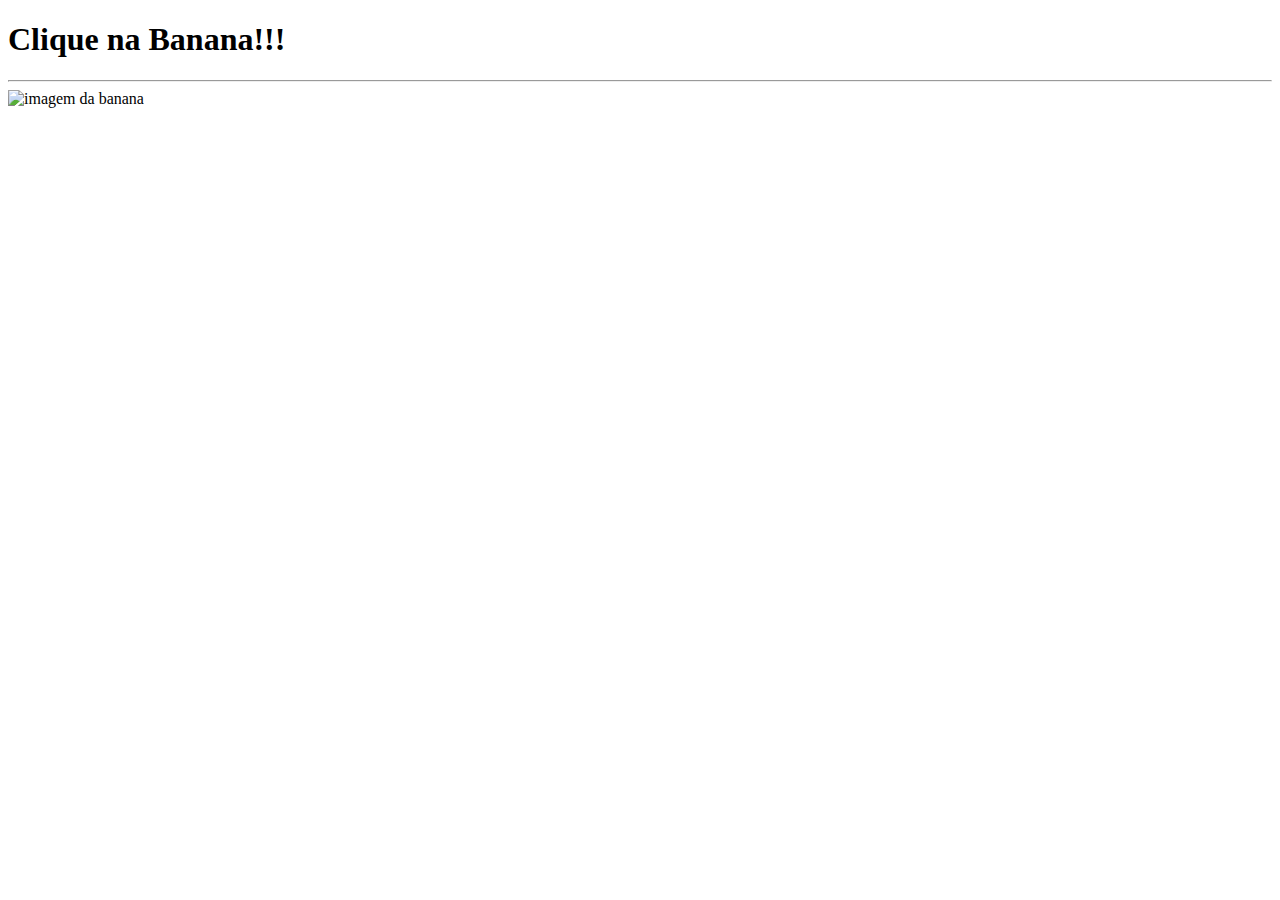
==== index.html @ 3e80bb79 "Add files via upload" ====
<!DOCTYPE html>
<html lang="pt-br">
    <head>
        <meta charset="UTF-8">
        <meta name="viewport" content="width=device-width, initial-scale=1.0">
        <title>Banana site</title>
    </head>
    <body>
        <div class="container">
            <div>
                <h1> Clique na Banana!!!</h1>
            </div>
        </div>
        <hr>
        <div>
            <img src="/img/banana.png.png" alt="imagem da banana" width="300" onclick="alert('Você clicou na banana!')">
        </div>
    </body>
</html>
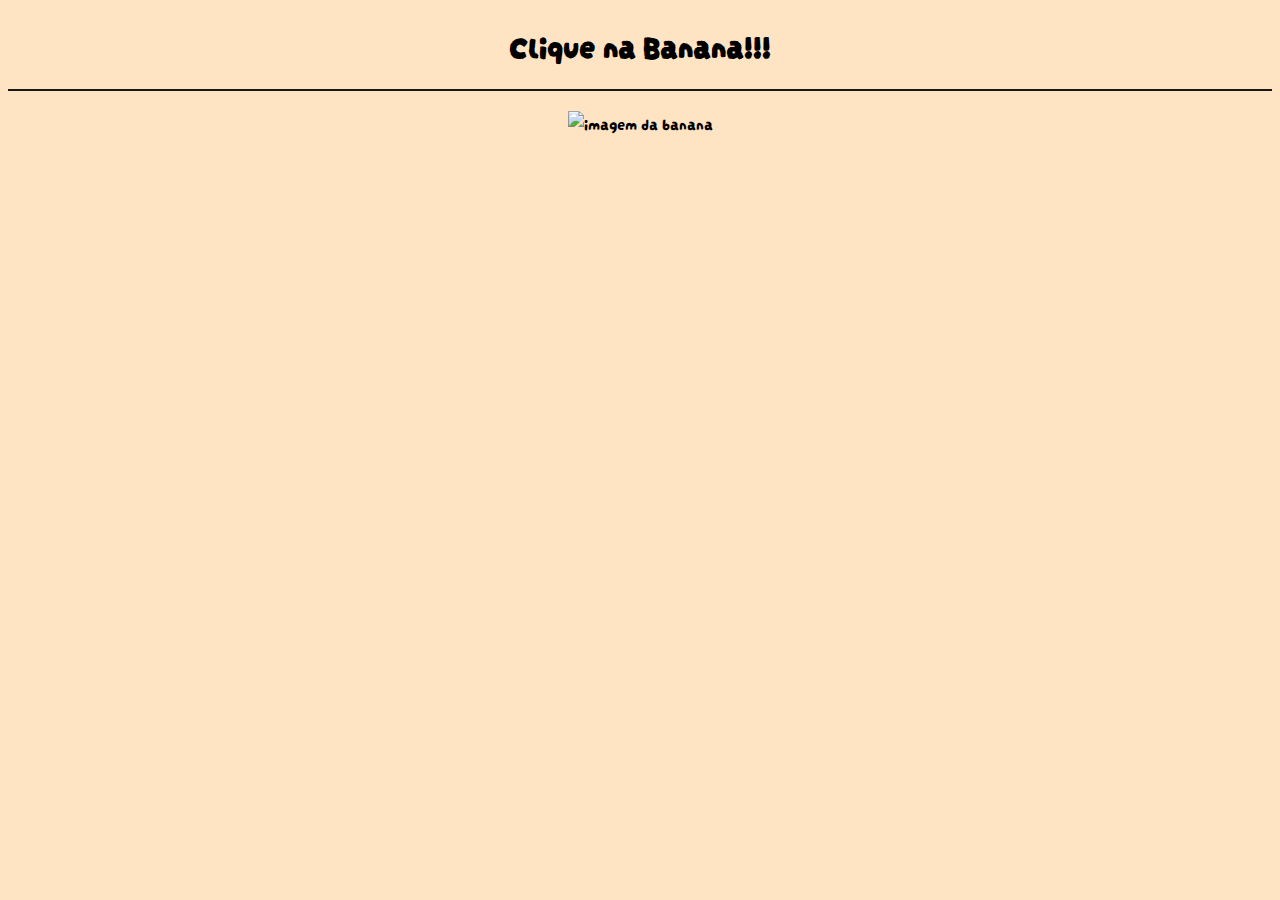
==== commit 2c53479e: "Add files via upload" ====
--- a/index.html
+++ b/index.html
@@ -3,7 +3,11 @@
     <head>
         <meta charset="UTF-8">
         <meta name="viewport" content="width=device-width, initial-scale=1.0">
+        <link rel="preconnect" href="https://fonts.googleapis.com">
+        <link rel="preconnect" href="https://fonts.gstatic.com" crossorigin>
+        <link href="https://fonts.googleapis.com/css2?family=Darumadrop+One&display=swap" rel="stylesheet">
         <title>Banana site</title>
+        <link rel="stylesheet" type="text/css" href="style.css"/>
     </head>
     <body>
         <div class="container">
@@ -12,8 +16,8 @@
             </div>
         </div>
         <hr>
-        <div>
-            <img src="/img/banana.png.png" alt="imagem da banana" width="300" onclick="alert('Você clicou na banana!')">
+        <div class="imagem">
+            <img src="/img/banana.png.png" alt="imagem da banana" width="250" onclick="alert('Você clicou na banana!')">
         </div>
     </body>
 </html>--- a/style.css
+++ b/style.css
@@ -0,0 +1,22 @@
+.darumadrop-one-regular {
+    font-family: "Darumadrop One", serif;
+    font-weight: 400;
+    font-style: normal;
+  }
+body {
+    font-family: "Darumadrop One", serif;
+    font-weight: 400;
+    font-style: normal;
+    text-align: center;
+    background-color: bisque;
+}
+.container{
+    text-align: center;
+}
+h1{
+    font-size: 2em;
+}
+hr{
+    border: 1px solid #181716;
+    margin: 20px 0;
+}
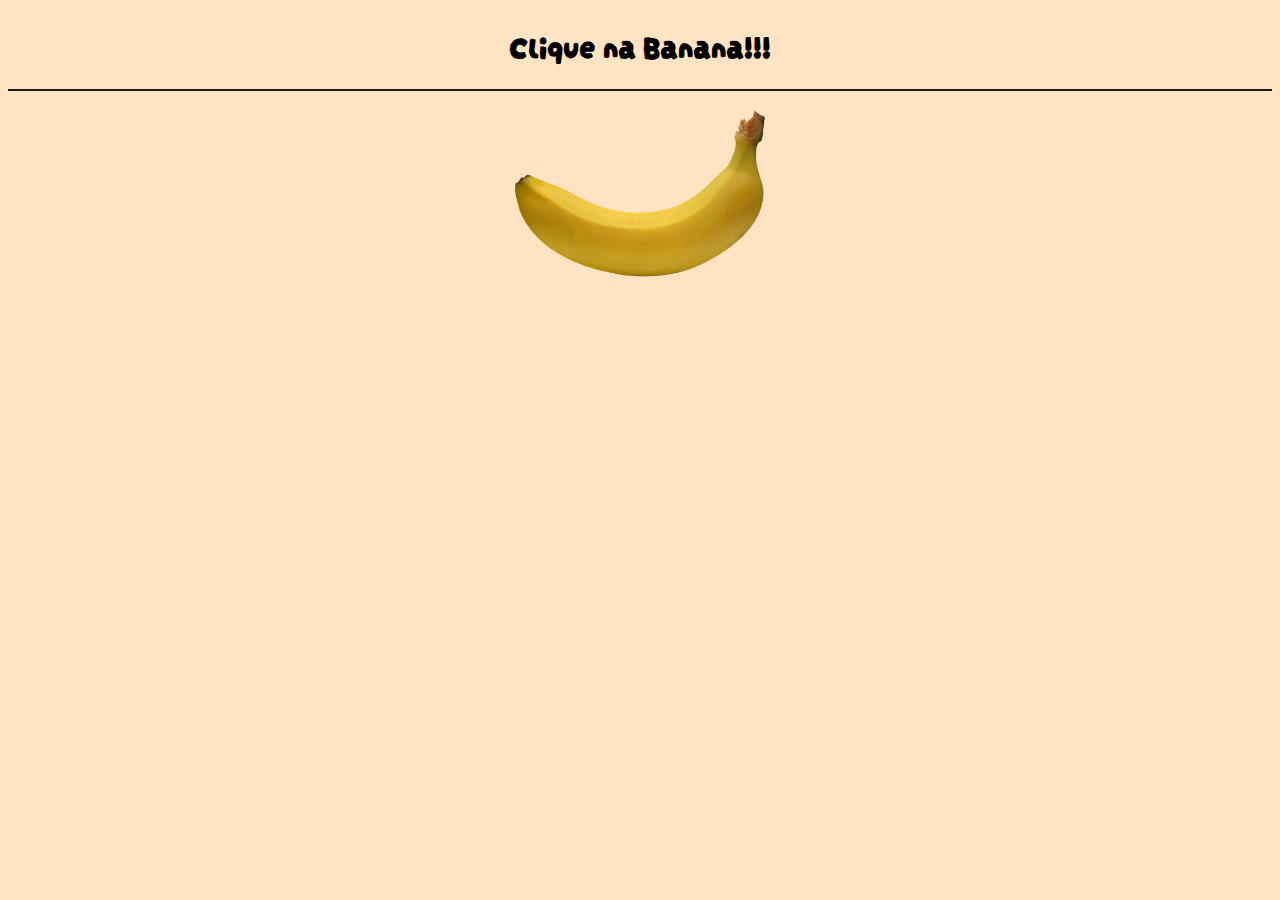
==== commit 1963ae33: "Update index.html" ====
--- a/index.html
+++ b/index.html
@@ -17,7 +17,7 @@
         </div>
         <hr>
         <div class="imagem">
-            <img src="/img/banana.png.png" alt="imagem da banana" width="250" onclick="alert('Você clicou na banana!')">
+            <img src="banana.png.png" alt="imagem da banana" width="250" onclick="alert('Você clicou na banana!')">
         </div>
     </body>
-</html>+</html>
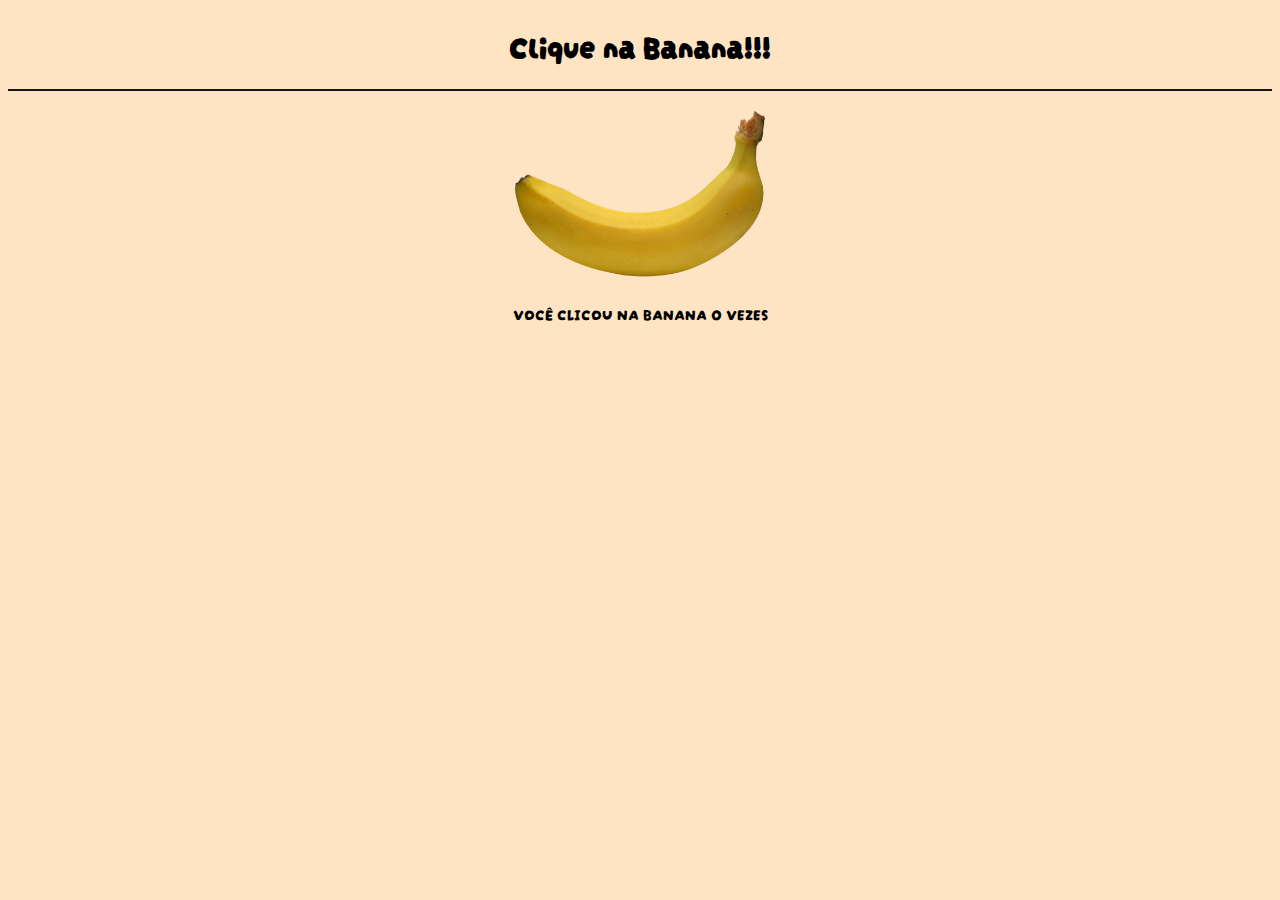
==== commit 5f2dfaff: "Update index.html" ====
--- a/index.html
+++ b/index.html
@@ -1,23 +1,27 @@
 <!DOCTYPE html>
 <html lang="pt-br">
-    <head>
-        <meta charset="UTF-8">
-        <meta name="viewport" content="width=device-width, initial-scale=1.0">
-        <link rel="preconnect" href="https://fonts.googleapis.com">
-        <link rel="preconnect" href="https://fonts.gstatic.com" crossorigin>
-        <link href="https://fonts.googleapis.com/css2?family=Darumadrop+One&display=swap" rel="stylesheet">
-        <title>Banana site</title>
-        <link rel="stylesheet" type="text/css" href="style.css"/>
-    </head>
-    <body>
-        <div class="container">
-            <div>
-                <h1> Clique na Banana!!!</h1>
-            </div>
+<head>
+    <meta charset="UTF-8">
+    <meta name="viewport" content="width=device-width, initial-scale=1.0">
+    <link rel="preconnect" href="https://fonts.googleapis.com">
+    <link rel="preconnect" href="https://fonts.gstatic.com" crossorigin>
+    <link href="https://fonts.googleapis.com/css2?family=Darumadrop+One&display=swap" rel="stylesheet">
+    <title>Banana site</title>
+    <link rel="stylesheet" type="text/css" href="style.css"/>
+</head>
+<body>
+    <div class="container">
+        <div>
+            <h1>Clique na Banana!!!</h1>
+            
         </div>
-        <hr>
-        <div class="imagem">
-            <img src="banana.png.png" alt="imagem da banana" width="250" onclick="alert('Você clicou na banana!')">
-        </div>
-    </body>
+    </div>
+    <hr>
+    <div class="imagem">
+        
+        <img src="banana.png.png" alt="imagem da banana" width="250">
+        <p>VOCÊ CLICOU NA BANANA <span id="cont">0</span> VEZES</p>
+    </div>
+    <script src="fun.js"></script>
+</body>
 </html>
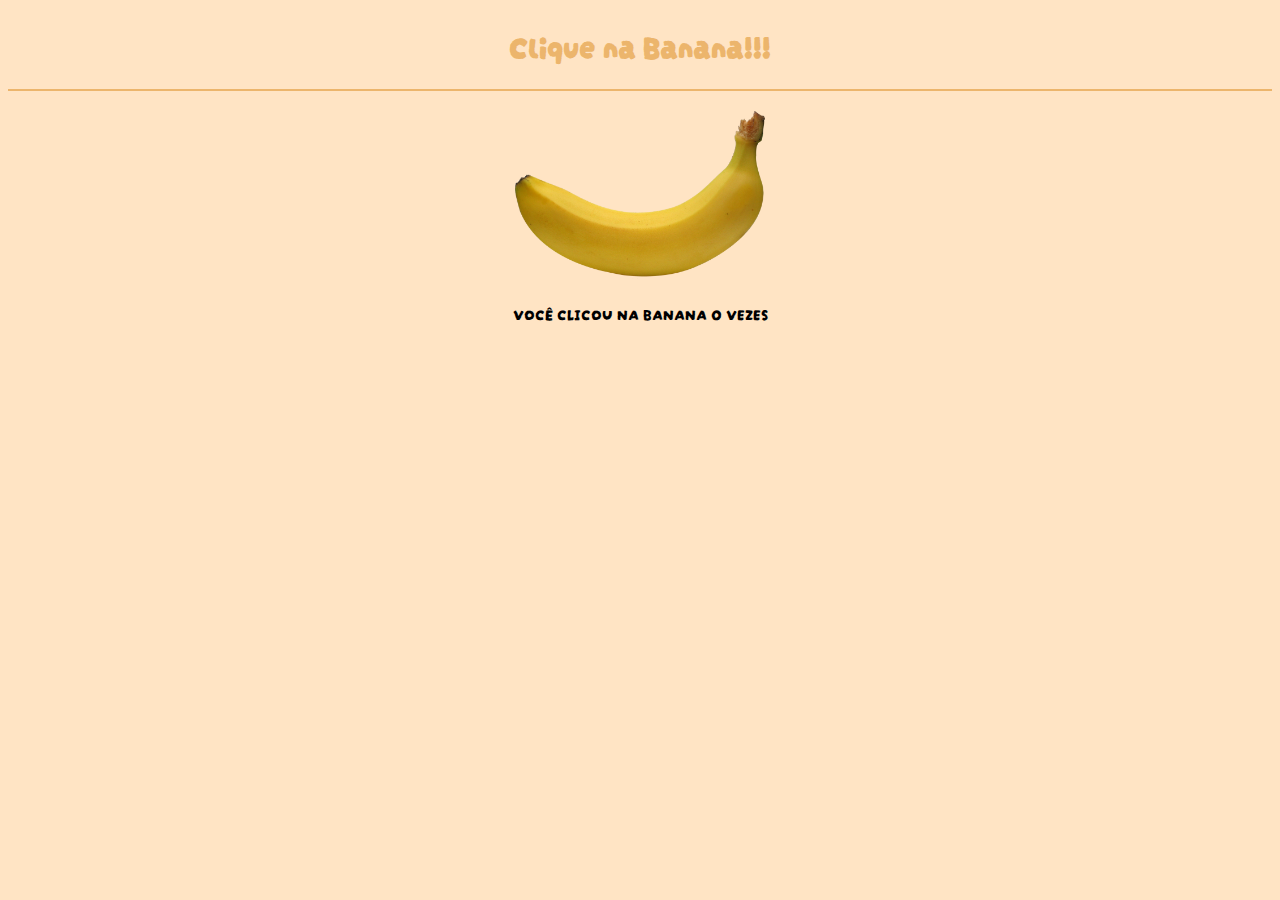
==== commit 02bc57fe: "Update index.html" ====
--- a/index.html
+++ b/index.html
@@ -25,3 +25,4 @@
     <script src="fun.js"></script>
 </body>
 </html>
+ 
--- a/style.css
+++ b/style.css
@@ -15,8 +15,21 @@
 }
 h1{
     font-size: 2em;
+    color: #ecb56c;
 }
 hr{
-    border: 1px solid #181716;
+    border: 1px solid #ecb56c;
     margin: 20px 0;
 }
+p{
+    color: #000000;
+}
+@keyframes pular {
+    0% { transform: translateY(0); }
+    50% { transform: translateY(-10px); }
+    100% { transform: translateY(0); }
+}
+
+.imagem img:active {
+    animation: pular 0.3s;
+}
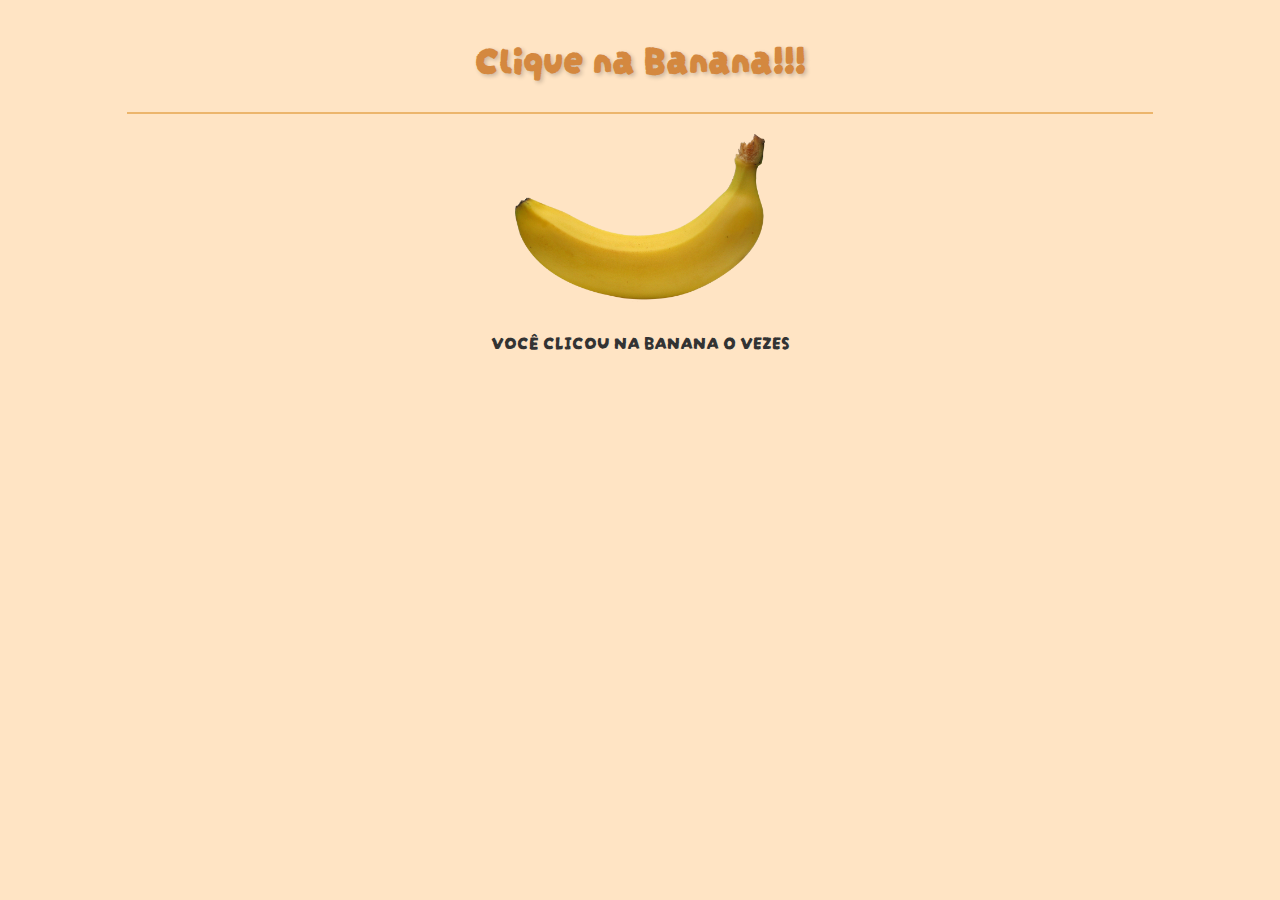
==== commit 72607d48: "Update index.html" ====
--- a/index.html
+++ b/index.html
@@ -19,7 +19,7 @@
     <hr>
     <div class="imagem">
         
-        <img src="banana.png.png" alt="imagem da banana" width="250">
+        <img src="banana.png" alt="imagem da banana" width="250">
         <p>VOCÊ CLICOU NA BANANA <span id="cont">0</span> VEZES</p>
     </div>
     <script src="fun.js"></script>
--- a/style.css
+++ b/style.css
@@ -3,33 +3,72 @@
     font-weight: 400;
     font-style: normal;
   }
-body {
+  body {
     font-family: "Darumadrop One", serif;
     font-weight: 400;
     font-style: normal;
     text-align: center;
     background-color: bisque;
+    margin: 0;
+    padding: 0;
 }
-.container{
+
+.container {
     text-align: center;
 }
-h1{
-    font-size: 2em;
-    color: #ecb56c;
+
+h1 {
+    font-size: 2.5em;
+    color: #d4883f; 
+    text-shadow: 2px 2px 4px rgba(0, 0, 0, 0.2); 
+    transition: color 0.3s ease-in-out;
 }
-hr{
+
+h1:hover {
+    color: #b56729; 
+}
+
+hr {
     border: 1px solid #ecb56c;
-    margin: 20px 0;
+    margin: 20px auto;
+    width: 80%; 
 }
-p{
-    color: #000000;
+
+p {
+    color: #333; 
+    font-size: 1.2em;
 }
+
+
 @keyframes pular {
     0% { transform: translateY(0); }
     50% { transform: translateY(-10px); }
     100% { transform: translateY(0); }
 }
 
+.imagem img {
+    cursor: pointer;
+    transition: transform 0.2s ease-in-out;
+}
+
+.imagem img:hover {
+    transform: scale(1.1);
+}
+
 .imagem img:active {
-    animation: pular 0.3s;
+    animation: pular 0.3s ease-in-out;
 }
+
+@media (max-width: 600px) {
+    h1 {
+        font-size: 2em;
+    }
+    
+    p {
+        font-size: 1em;
+    }
+    
+    .imagem img {
+        width: 80%; 
+    }
+}
